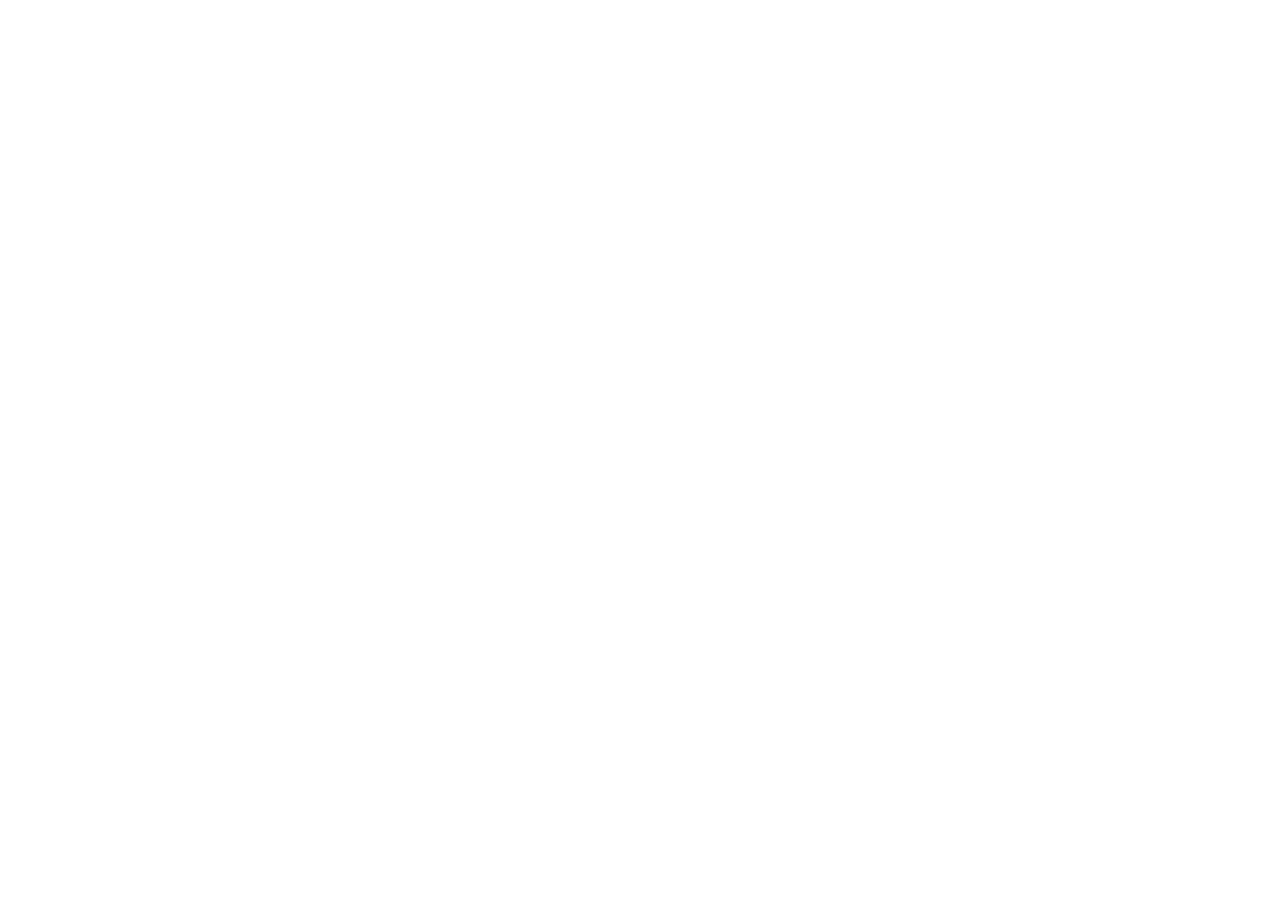
==== index.html @ 8ab83b78 "create project structure" ====
<!DOCTYPE html>
<html lang="en">
  <head>
    <title>Title</title>
    <!-- Required meta tags -->
    <meta charset="utf-8" />
    <meta
      name="viewport"
      content="width=device-width, initial-scale=1, shrink-to-fit=no"
    />

    <!-- Bootstrap CSS v5.3.2 -->
    <link
      href="https://cdn.jsdelivr.net/npm/bootstrap@5.3.2/dist/css/bootstrap.min.css"
      rel="stylesheet"
      integrity="sha384-T3c6CoIi6uLrA9TneNEoa7RxnatzjcDSCmG1MXxSR1GAsXEV/Dwwykc2MPK8M2HN"
      crossorigin="anonymous"
    />

    <!-- Bootstrap JavaScript Library -->
    <script
      src="https://cdn.jsdelivr.net/npm/bootstrap@5.3.2/dist/js/bootstrap.bundle.min.js"
      integrity="sha384-C6RzsynM9kWDrMNeT87bh95OGNyZPhcTNXj1NW7RuBCsyN/o0jlpcV8Qyq46cDfL"
      crossorigin="anonymous"
      defer
    ></script>
  </head>

  <body>
    <header>
      <!-- place navbar here -->
    </header>
    <main></main>
    <footer>
      <!-- place footer here -->
    </footer>
  </body>
</html>
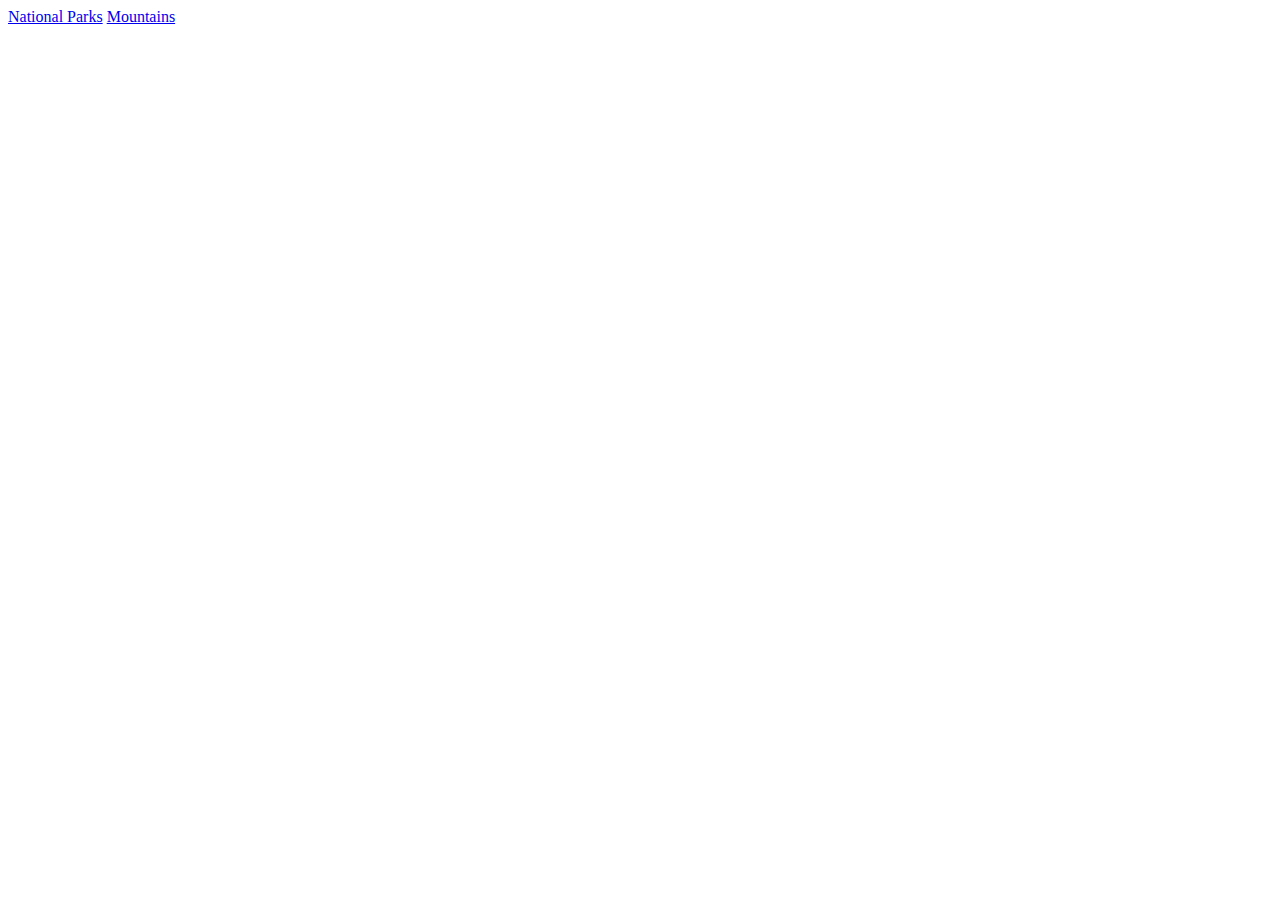
==== commit e25e2b88: "populate parks based on selection" ====
--- a/index.html
+++ b/index.html
@@ -28,7 +28,8 @@
 
   <body>
     <header>
-      <!-- place navbar here -->
+      <a href="parks.html" class="btn btn-primary">National Parks</a>
+      <a href="mountains.html" class="btn btn-primary">Mountains</a>
     </header>
     <main></main>
     <footer>
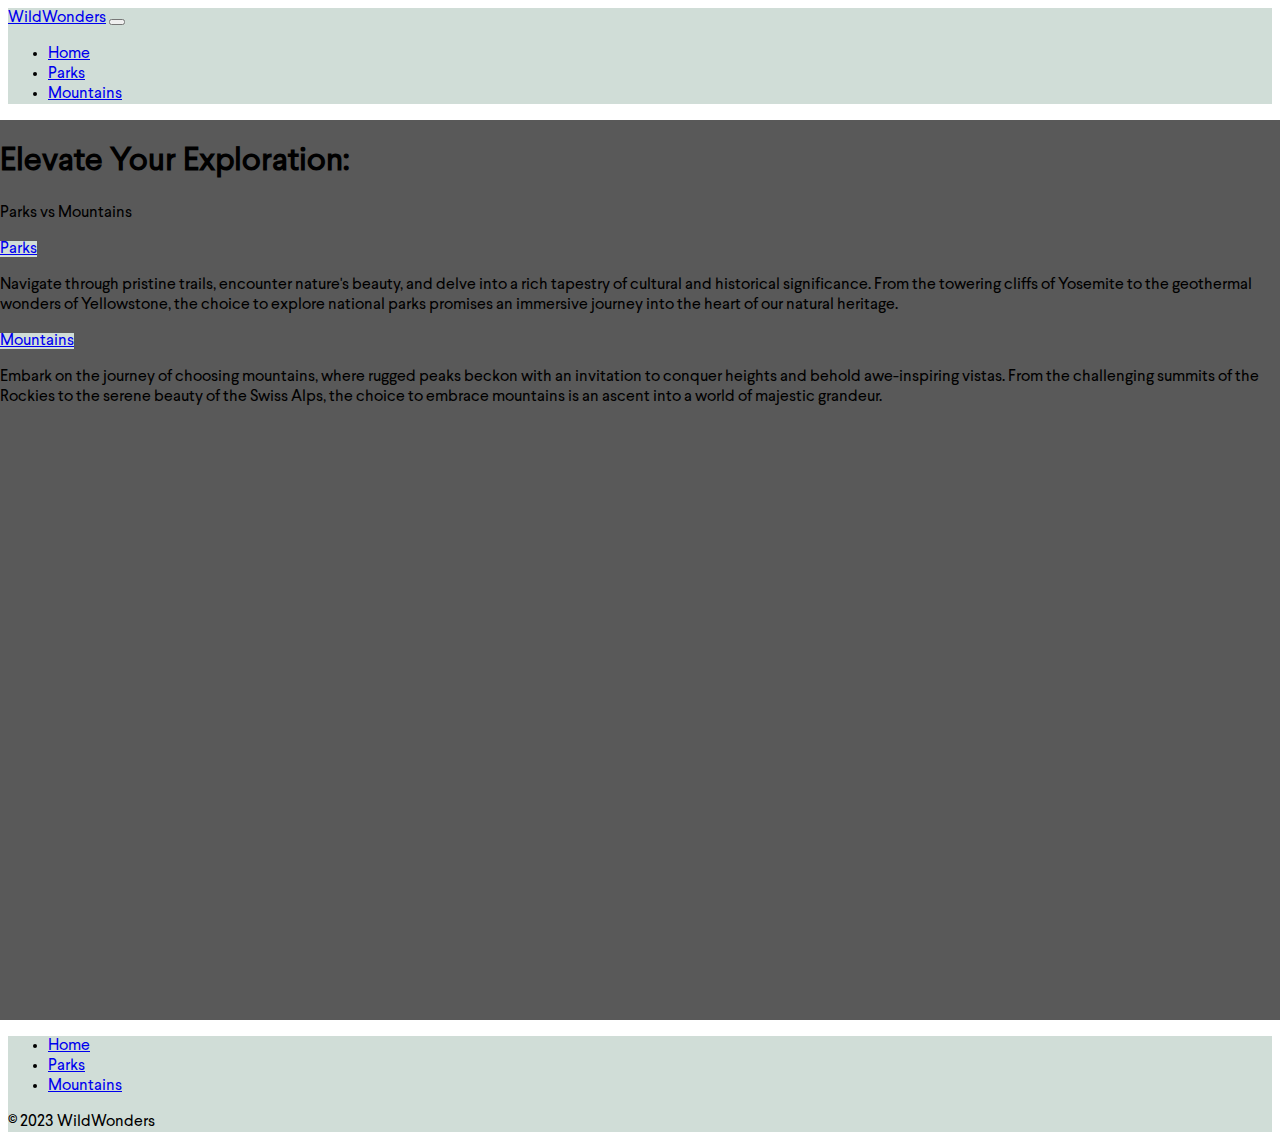
==== commit c82fad61: "add descriptions on home page" ====
--- a/index.html
+++ b/index.html
@@ -24,16 +24,133 @@
       crossorigin="anonymous"
       defer
     ></script>
+
+    <link rel="stylesheet" href="css/styles.css" />
+    <script type="module" src="scripts/utils.js"></script>
   </head>
 
   <body>
     <header>
-      <a href="parks.html" class="btn btn-primary">National Parks</a>
-      <a href="mountains.html" class="btn btn-primary">Mountains</a>
+      <nav
+        class="navbar navbar-expand-md bg-platinum border-bottom border-secondary border-5"
+      >
+        <div class="container-fluid">
+          <a class="navbar-brand col-1" href="index.html">WildWonders</a>
+          <button
+            class="navbar-toggler ms-auto"
+            type="button"
+            data-bs-toggle="collapse"
+            data-bs-target="#navbarSupportedContent"
+            aria-controls="navbarSupportedContent"
+            aria-expanded="false"
+            aria-label="Toggle navigation"
+          >
+            <span class="navbar-toggler-icon"></span>
+          </button>
+          <div class="collapse navbar-collapse" id="navbarSupportedContent">
+            <ul class="navbar-nav mx-auto mb-2 mb-lg-0">
+              <li class="nav-item px-1">
+                <a class="nav-link fs-5 text-dark" href="index.html">Home</a>
+              </li>
+              <li class="nav-item px-1">
+                <a class="nav-link fs-5 text-dark" href="parks.html">Parks</a>
+              </li>
+              <li class="nav-item px-1">
+                <a class="nav-link fs-5 text-dark" href="mountains.html"
+                  >Mountains</a
+                >
+              </li>
+            </ul>
+          </div>
+          <div class="col-1 d-none d-md-block"></div>
+        </div>
+      </nav>
     </header>
-    <main></main>
-    <footer>
-      <!-- place footer here -->
+    <main>
+      <section>
+        <div class="container-fluid mvh-100 pb-5" id="page-home">
+          <div class="pt-5" id="hero-overlay">
+            <h1
+              class="display-1 fw-bold lh-1 text-center text-light px-2"
+              id="header-text"
+            >
+              Elevate Your Exploration:
+            </h1>
+            <p
+              class="display-3 text-center fw-bold text-light"
+              id="subheader-text"
+            >
+              Parks vs Mountains
+            </p>
+            <div class="container d-flex flex-row flex-wrap mt-5">
+              <div class="col-12 col-md-6 d-flex flex-column px-5">
+                <a
+                  href="parks.html"
+                  class="btn btn-lg bg-platinum mx-auto btn-home-choice mb-4"
+                  >Parks</a
+                >
+                <div>
+                  <p class="text-light fs-4">
+                    Navigate through pristine trails, encounter nature's beauty,
+                    and delve into a rich tapestry of cultural and historical
+                    significance. From the towering cliffs of Yosemite to the
+                    geothermal wonders of Yellowstone, the choice to explore
+                    national parks promises an immersive journey into the heart
+                    of our natural heritage.
+                  </p>
+                </div>
+              </div>
+              <div class="col-12 col-md-6 d-flex flex-column px-5">
+                <a
+                  href="mountains.html"
+                  class="btn btn-lg bg-platinum mx-auto btn-home-choice mb-4"
+                  >Mountains</a
+                >
+                <p class="text-white fs-4">
+                  Embark on the journey of choosing mountains, where rugged
+                  peaks beckon with an invitation to conquer heights and behold
+                  awe-inspiring vistas. From the challenging summits of the
+                  Rockies to the serene beauty of the Swiss Alps, the choice to
+                  embrace mountains is an ascent into a world of majestic
+                  grandeur.
+                </p>
+              </div>
+            </div>
+          </div>
+        </div>
+      </section>
+      <section>
+        <button
+          type="button"
+          class="btn btn-sm border-0 rounded-circle"
+          id="btn-back-to-top"
+        >
+          <img
+            class="bg-white rounded-circle border-light"
+            src="assets/images/icons/arrow-up-circle.svg"
+            width="50"
+            height="50"
+          />
+        </button>
+      </section>
+    </main>
+    <footer class="py-3 bg-platinum">
+      <ul
+        class="nav justify-content-center border-bottom pb-3 mb-3 border-secondary-subtle"
+      >
+        <li class="nav-item px-1">
+          <a class="nav-link text-body-secondary" href="index.html">Home</a>
+        </li>
+        <li class="nav-item px-1">
+          <a class="nav-link text-body-secondary" href="parks.html">Parks</a>
+        </li>
+        <li class="nav-item px-1">
+          <a class="nav-link text-body-secondary" href="mountains.html"
+            >Mountains</a
+          >
+        </li>
+      </ul>
+      <p class="text-center text-body-secondary">© 2023 WildWonders</p>
     </footer>
   </body>
 </html>
--- a/css/styles.css
+++ b/css/styles.css
@@ -0,0 +1,114 @@
+@font-face {
+  font-family: Larsseit;
+  src: url(../assets/fonts/Larsseit.otf);
+}
+
+* {
+  font-family: Larsseit, Helvetica, sans-serif;
+}
+
+select {
+  cursor: pointer;
+}
+
+.card-mountain:hover,
+.card-park:hover {
+  cursor: pointer;
+  box-shadow: rgba(255, 255, 255, 0.8) 0px 50px 100px -20px,
+    rgba(255, 255, 255, 1) 0px 30px 60px -30px;
+  transform: scale(1.01);
+}
+
+#btn-back-to-top {
+  position: fixed;
+  bottom: 20px;
+  right: 20px;
+  display: none;
+  z-index: 100;
+}
+
+.dropdown-menu {
+  max-height: 500px;
+  overflow-y: scroll;
+}
+
+.dropdown-toggle::after {
+  position: absolute;
+  right: 15px;
+  top: 50%;
+  transform: translateY(-50%);
+  content: "";
+  border-top: 0.4em solid;
+  border-right: 0.4em solid transparent;
+  border-bottom: 0;
+  border-left: 0.4em solid transparent;
+}
+
+#park-search {
+  background: url("../assets/images/icons/search.svg");
+  background-repeat: no-repeat;
+  background-position: left center;
+}
+
+#park-search:focus {
+  border-color: black !important;
+  box-shadow: 0 0 0 0.2rem rgba(232, 234, 238, 0.5);
+}
+
+#page-mountain {
+  background: url("../assets/images/background/bg-mountain-1.jpg");
+  background-size: cover;
+  background-repeat: no-repeat;
+  background-position: top center;
+  background-attachment: fixed;
+}
+
+#page-park {
+  background: url("../assets/images/background/yosemite.jpg");
+  background-size: cover;
+  background-repeat: no-repeat;
+  background-position: top center;
+  background-attachment: fixed;
+}
+
+#page-home {
+  background: url("../assets/images/background/bg-mountain-2.jpg");
+  background-size: cover;
+  background-repeat: no-repeat;
+  background-position: center;
+  background-attachment: fixed;
+}
+
+.mvh-100 {
+  min-height: 100vh;
+}
+
+#view-all-btn {
+  width: 120px;
+}
+
+.nav-link:hover {
+  font-weight: bold;
+  transition: all 0.3s;
+}
+
+.bg-platinum {
+  background-color: #d0ddd7;
+}
+
+/* set transparent overlay on top of hero image */
+#hero-overlay {
+  position: absolute;
+  height: 100%;
+  width: 100%;
+  left: 0;
+  background: rgba(0, 0, 0, 0.65);
+}
+
+.btn-home-choice {
+  width: 125px;
+}
+
+.btn-home-choice:hover {
+  background-color: #9da3a4;
+}
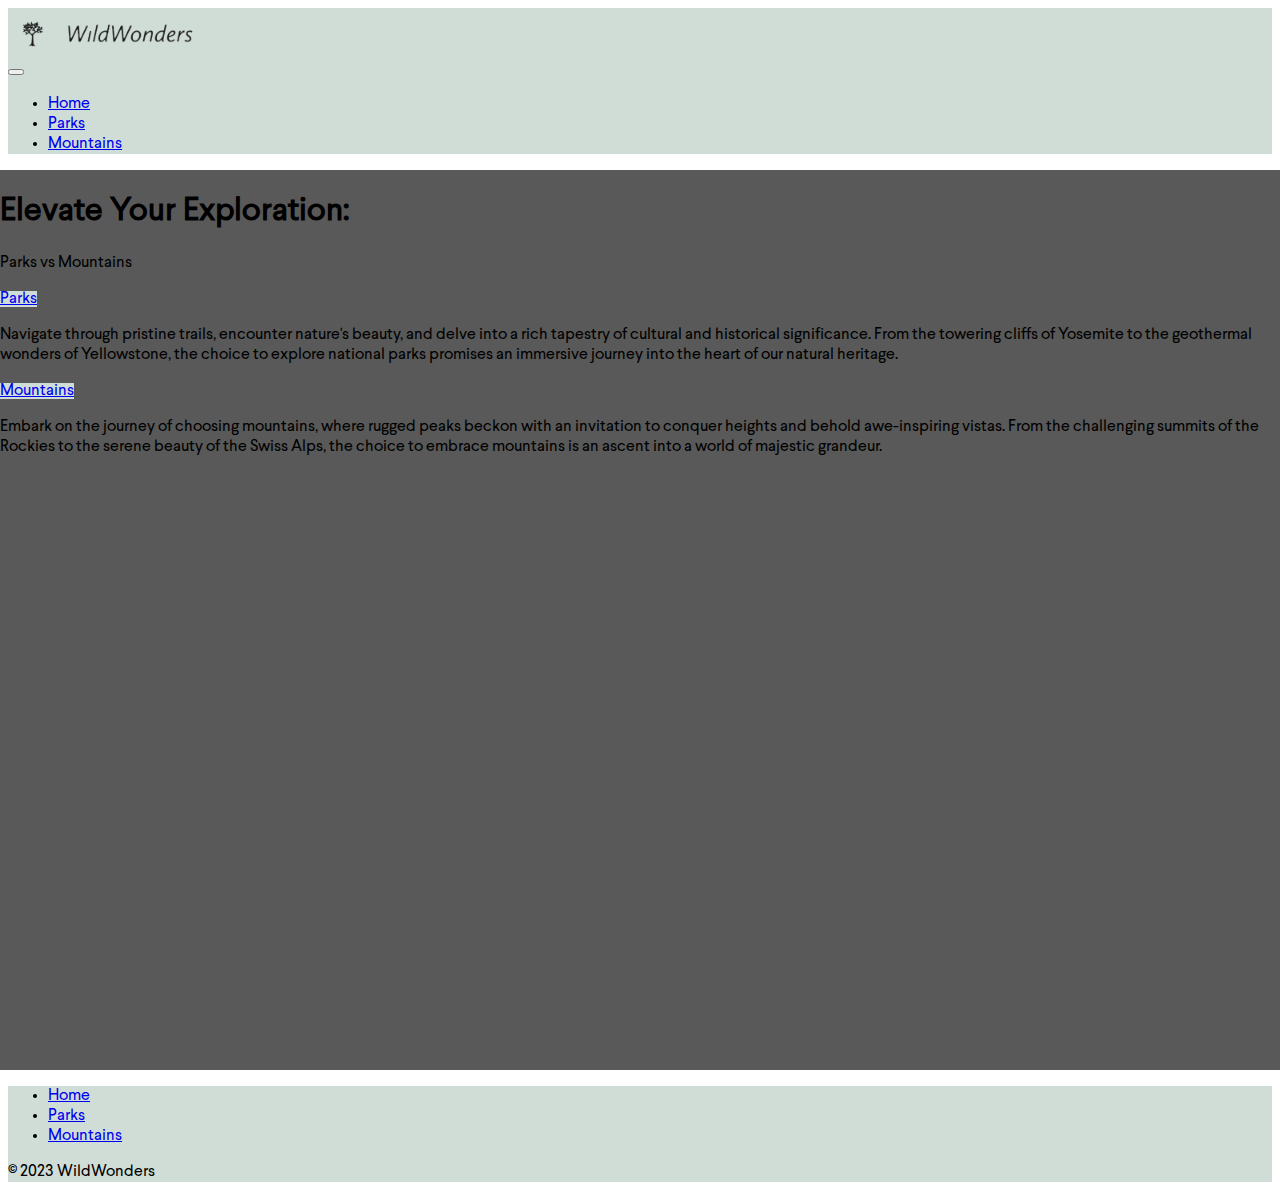
==== commit a505d400: "add website logo and favicons" ====
--- a/index.html
+++ b/index.html
@@ -1,13 +1,38 @@
 <!DOCTYPE html>
 <html lang="en">
   <head>
-    <title>Title</title>
+    <title>WildWonders</title>
     <!-- Required meta tags -->
     <meta charset="utf-8" />
     <meta
       name="viewport"
       content="width=device-width, initial-scale=1, shrink-to-fit=no"
     />
+    <link
+      rel="apple-touch-icon"
+      sizes="180x180"
+      href="/assets/images/favicons/apple-touch-icon.png"
+    />
+    <link
+      rel="icon"
+      type="image/png"
+      sizes="32x32"
+      href="/assets/images/favicons/favicon-32x32.png"
+    />
+    <link
+      rel="icon"
+      type="image/png"
+      sizes="16x16"
+      href="/assets/images/favicons/favicon-16x16.png"
+    />
+    <link rel="manifest" href="/assets/images/favicons/site.webmanifest" />
+    <link
+      rel="mask-icon"
+      href="/assets/images/favicons/safari-pinned-tab.svg"
+      color="#5bbad5"
+    />
+    <meta name="msapplication-TileColor" content="#da532c" />
+    <meta name="theme-color" content="#ffffff" />
 
     <!-- Bootstrap CSS v5.3.2 -->
     <link
@@ -35,7 +60,9 @@
         class="navbar navbar-expand-md bg-platinum border-bottom border-secondary border-5"
       >
         <div class="container-fluid">
-          <a class="navbar-brand col-1" href="index.html">WildWonders</a>
+          <div class="col-1">
+            <a class="navbar-brand col-1" id="logo" href="index.html"></a>
+          </div>
           <button
             class="navbar-toggler ms-auto"
             type="button"
--- a/css/styles.css
+++ b/css/styles.css
@@ -112,3 +112,14 @@
 .btn-home-choice:hover {
   background-color: #9da3a4;
 }
+
+#logo {
+  display: block;
+  width: 200px;
+  height: 50px;
+  background: url("../assets/images/WildWonders-logos.png");
+  background-size: cover;
+  background-position: center center;
+  background-repeat: no-repeat;
+  transform: scale(1.2);
+}
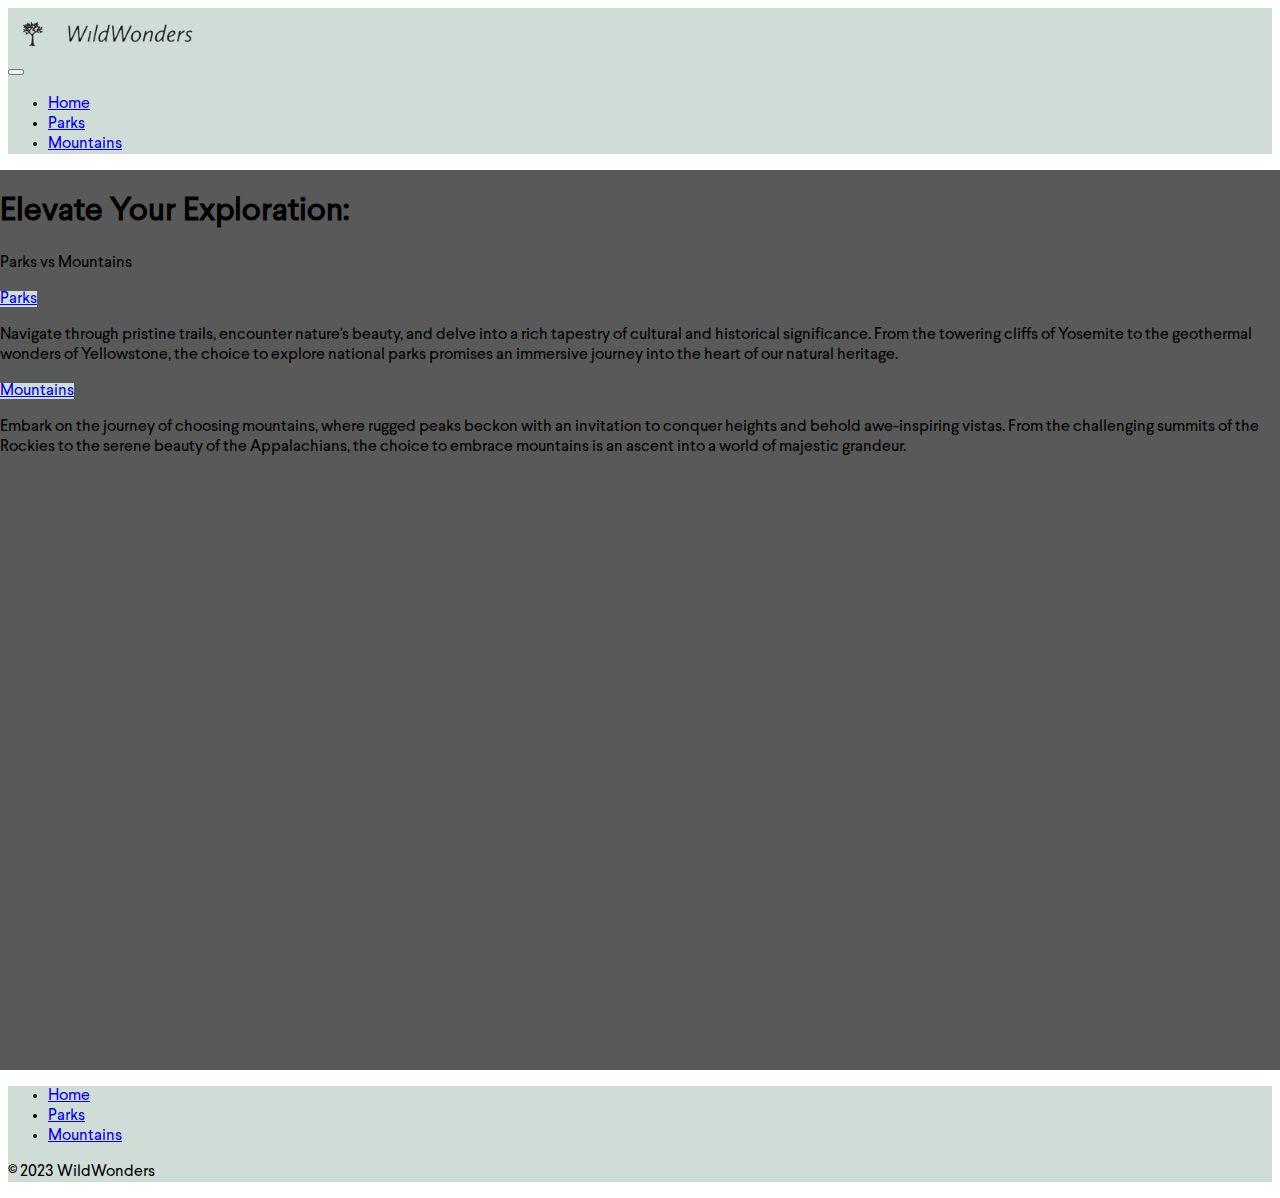
==== commit 0b6250b6: "update README" ====
--- a/index.html
+++ b/index.html
@@ -3,36 +3,36 @@
   <head>
     <title>WildWonders</title>
     <!-- Required meta tags -->
-    <meta charset="utf-8" />
+    <meta charset="utf-8">
     <meta
       name="viewport"
       content="width=device-width, initial-scale=1, shrink-to-fit=no"
-    />
+    >
     <link
       rel="apple-touch-icon"
       sizes="180x180"
-      href="/assets/images/favicons/apple-touch-icon.png"
-    />
+      href="assets/images/favicons/apple-touch-icon.png"
+    >
     <link
       rel="icon"
       type="image/png"
       sizes="32x32"
-      href="/assets/images/favicons/favicon-32x32.png"
-    />
+      href="assets/images/favicons/favicon-32x32.png"
+    >
     <link
       rel="icon"
       type="image/png"
       sizes="16x16"
-      href="/assets/images/favicons/favicon-16x16.png"
-    />
-    <link rel="manifest" href="/assets/images/favicons/site.webmanifest" />
+      href="assets/images/favicons/favicon-16x16.png"
+    >
+    <link rel="manifest" href="assets/images/favicons/site.webmanifest">
     <link
       rel="mask-icon"
-      href="/assets/images/favicons/safari-pinned-tab.svg"
+      href="assets/images/favicons/safari-pinned-tab.svg"
       color="#5bbad5"
-    />
-    <meta name="msapplication-TileColor" content="#da532c" />
-    <meta name="theme-color" content="#ffffff" />
+    >
+    <meta name="msapplication-TileColor" content="#da532c">
+    <meta name="theme-color" content="#ffffff">
 
     <!-- Bootstrap CSS v5.3.2 -->
     <link
@@ -40,7 +40,7 @@
       rel="stylesheet"
       integrity="sha384-T3c6CoIi6uLrA9TneNEoa7RxnatzjcDSCmG1MXxSR1GAsXEV/Dwwykc2MPK8M2HN"
       crossorigin="anonymous"
-    />
+    >
 
     <!-- Bootstrap JavaScript Library -->
     <script
@@ -50,7 +50,7 @@
       defer
     ></script>
 
-    <link rel="stylesheet" href="css/styles.css" />
+    <link rel="stylesheet" href="css/styles.css">
     <script type="module" src="scripts/utils.js"></script>
   </head>
 
@@ -96,7 +96,7 @@
     <main>
       <section>
         <div class="container-fluid mvh-100 pb-5" id="page-home">
-          <div class="pt-5" id="hero-overlay">
+          <div class="pt-5 mb-5" id="hero-overlay">
             <h1
               class="display-1 fw-bold lh-1 text-center text-light px-2"
               id="header-text"
@@ -127,7 +127,7 @@
                   </p>
                 </div>
               </div>
-              <div class="col-12 col-md-6 d-flex flex-column px-5">
+              <div class="col-12 col-md-6 d-flex flex-column px-5 pb-5">
                 <a
                   href="mountains.html"
                   class="btn btn-lg bg-platinum mx-auto btn-home-choice mb-4"
@@ -137,7 +137,7 @@
                   Embark on the journey of choosing mountains, where rugged
                   peaks beckon with an invitation to conquer heights and behold
                   awe-inspiring vistas. From the challenging summits of the
-                  Rockies to the serene beauty of the Swiss Alps, the choice to
+                  Rockies to the serene beauty of the Appalachians, the choice to
                   embrace mountains is an ascent into a world of majestic
                   grandeur.
                 </p>
@@ -146,7 +146,7 @@
           </div>
         </div>
       </section>
-      <section>
+      <div>
         <button
           type="button"
           class="btn btn-sm border-0 rounded-circle"
@@ -157,9 +157,10 @@
             src="assets/images/icons/arrow-up-circle.svg"
             width="50"
             height="50"
-          />
+            alt="Scroll to top button"
+          >
         </button>
-      </section>
+      </div>
     </main>
     <footer class="py-3 bg-platinum">
       <ul
--- a/css/styles.css
+++ b/css/styles.css
@@ -103,6 +103,13 @@
   width: 100%;
   left: 0;
   background: rgba(0, 0, 0, 0.65);
+  overflow: scroll;
+  -ms-overflow-style: none; /* Internet Explorer 10+ */
+  scrollbar-width: none; /* Firefox */
+}
+
+#hero-overlay::-webkit-scrollbar {
+  display: none; /* Safari and Chrome */
 }
 
 .btn-home-choice {
@@ -123,3 +130,7 @@
   background-repeat: no-repeat;
   transform: scale(1.2);
 }
+
+#logo:hover {
+  opacity: 0.8;
+}
